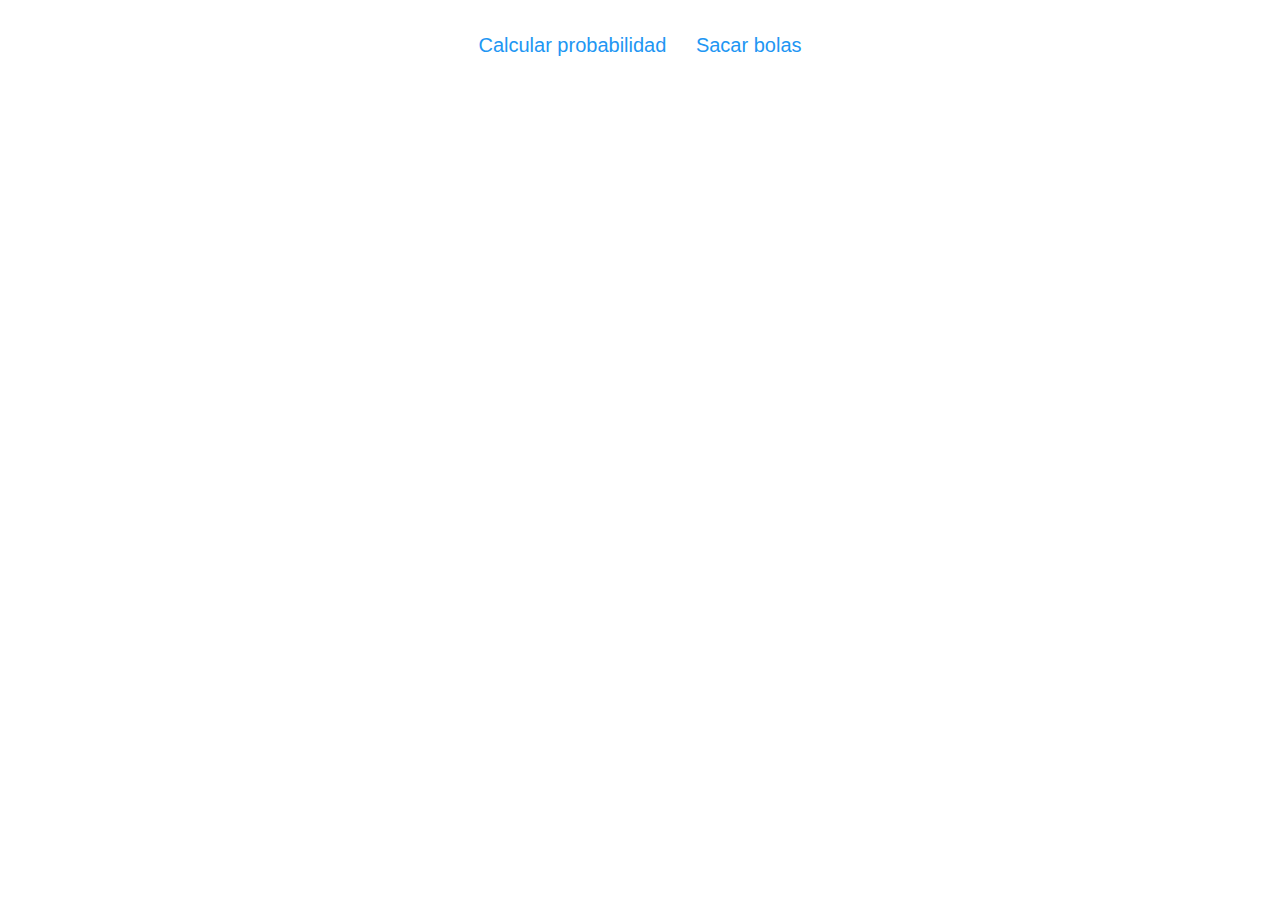
==== html/header.html @ 08726345 "first commit" ====
<!DOCTYPE html>
<html lang="es">
    <head>
        <title>Probabilidades temas opo</title>
        <meta name="viewport" content="width=device-width, initial-scale=1.0">
        <meta charset="utf-8">
        <link rel="stylesheet" href="../css/style.css">
        <script defer type="text/javascript" src="../js/global.js"></script>
    </head>
</html>
<body>
    <nav class="nav">
        <ul>
            <li><a href="probabilidad.php">Calcular probabilidad</a></li>
            <li><a href="bolas.php">Sacar bolas</a></li>
        </ul>
    </nav>
---- css/style.css ----
*,*::before,*::after{
    padding: 0;
    margin: 0;
    box-sizing: border-box;
}

:root{
    font-size: 62.5%;
    animation: colorDeFondo 2s infinite;
    animation-direction: alternate;
}

body{
    font-family: Arial, Helvetica, sans-serif;
}

.wrapper{
    height: 90vh;
}

.nav{
    /*height: 6rem;*/
    height: 10vh;
    display: flex;
    justify-content: center;
    align-items: center;
}

.nav ul{
    font-size: 2rem;
    list-style: none;
}

.nav ul li{
    display: inline-block;
    margin: 1rem;
}

.nav ul a{
    position: relative;
    color: #2196F3;
    overflow: hidden;
    padding: 2px;
    transition: .4s ease-in;
}

a:link{
    text-decoration: none;
}

a:visited{
    text-decoration: none;
}

a:active{
    text-decoration: none;   
}

.nav ul a::before{
    position: absolute;
    content: "";
    border-bottom: 2px solid #2196F3;
    width: 0;
    height: 100%;
    transition: .3s ease-in-out;
}

.nav ul a::after{
    position: absolute;
    left: 100%;
    content: "";
    border-bottom: 2px solid #2196F3;
    width: 0;
    height: 100%;
    transform: rotateZ(-180deg);
    transform-origin: 0 50%;
    transition: .3s ease-in-out;
}

.nav ul a:hover{
    background-color: #03a9f4;
    color: white;
}

.nav ul a:hover::before{
    width: 100%;
}

.nav ul a:hover::after{
    width: 100%;
}

.header{
    height: 10rem;
    position: relative;
}

.header h1, .header h2{
    position: absolute;
    left: 50%;
    top: 50%;
    transform: translate( -50%, -50% );
    text-align: center;
    width: 80%;
    color: #3f51b5;
}

.header h1{
    font-size: 3.5rem;
}

.header h2{
    font-size: 3rem;
}

.menu{
    display: flex;
    justify-content: center;
    align-items: center;
}

.menu ul{
    list-style: none;
}

.menu ul li{
    text-align: center;
    font-size: 2.5rem;
    text-transform: uppercase;
    background-color: #03a9f4;
    color: white;
    padding: 1.8rem;
    margin: 4rem;
    outline: .8rem solid #03a9f4;
    outline-offset: .5rem;
    transition: .3s ease-out;
}

.menu ul li:hover{
    background-color: #3f51b5;
    outline-color: #3f51b5;
}

.menu ul li a{
    color: inherit;
}


.tabla-calculo{
    margin: 1rem;
    font-size: 2rem;
    display: grid;
    justify-content: center;
    align-content: center;
    grid-gap: 1rem;
    grid-template-columns: repeat( 2, minmax( 5rem, 20rem ) );
    grid-auto-rows: minmax( 4rem, auto );
    grid-template-areas:
        'num-temas-label num-temas-input'
        'num-bolas-label num-bolas-input'
        'temas-estudiados-label temas-estudiados-input'
        'boton-calcular boton-calcular';
}

.tabla-calculo label{
    justify-self: center;
    align-self: center;
}

.tabla-calculo input{
    border-radius: 10px;
    border: 1px solid;
    text-align: center;
}

.tabla-calculo input:focus{
    border-radius: 0;
}

.tabla-calculo .tabla-calculo__num-temas{
    grid-area: num-temas-label;
}

.tabla-calculo input[name="numero-temas"]{
    grid-area: num-temas-input;
}

.tabla-calculo .tabla-calculo__num-bolas{
    grid-area: num-bolas-label;
}

.tabla-calculo input[name="numero-bolas"]{
    grid-area: num-bolas-input;
}

.tabla-calculo .tabla-calculo__temas-estudiados{
    grid-area: temas-estudiados-label;
}

.tabla-calculo input[name="temas-estudiados"]{
    grid-area: temas-estudiados-input;
}

.tabla-calculo .btn-calcular{
    justify-self: center;
    font-size: 1.8rem;
    grid-area: boton-calcular;
    cursor: pointer;
    color: white;
    background-color: #2196f3;
    padding: 1.5rem 0;
    width: 20rem;
    border: 1px solid;
    border-radius: 100px;
    transition: .3s linear;
}

.tabla-calculo .btn-calcular:hover{
    background-color: #03a9f4;
}

.resultado-calculo{
    margin-top: 5rem;
    font-size: 2rem;
    text-align: center;
}

.resultado-calculo__texto{

}

.resultado-calculo__probabilidad{
    font-size: 3rem;
    margin-top: 1rem;
}

.resultado-calculo__probabilidad.exito{
    color: #4caf50;
}
.resultado-calculo__probabilidad.peligro{
    color: #FFC107;
}
.resultado-calculo__probabilidad.fracaso{
    color: #e91e63;
}

.resultado-calculo__prediccion{
    margin-top: 1.5rem;
    padding: 2rem;
    color: white;
    display: inline-block;
}

.resultado-calculo__prediccion.exito{
    background-color: #4caf50;
}
.resultado-calculo__prediccion.peligro{
    background-color: #FFC107;
}
.resultado-calculo__prediccion.fracaso{
    background-color: #e91e63;
}

.resultado-bolas{
    font-size: 2.5rem;
    margin: 0 auto;
    margin-top: 4rem;
    max-width: 40rem;
    flex-wrap: wrap;
    display: flex;
    justify-content: space-evenly;
    align-items: center;
}

.resultado-bolas__bola{
    text-align: center;
    width: 6rem;
    height: 6rem;
    line-height: 6rem;
    background-color: #4caf50;
    border: .5px solid gray;
    color: white;
    border-radius: 50%;
    margin: 1rem;
}

@keyframes colorDeFondo{
    0%{
        background-color: aliceblue;
    }
    100%{
        background-color: white;
    }
}
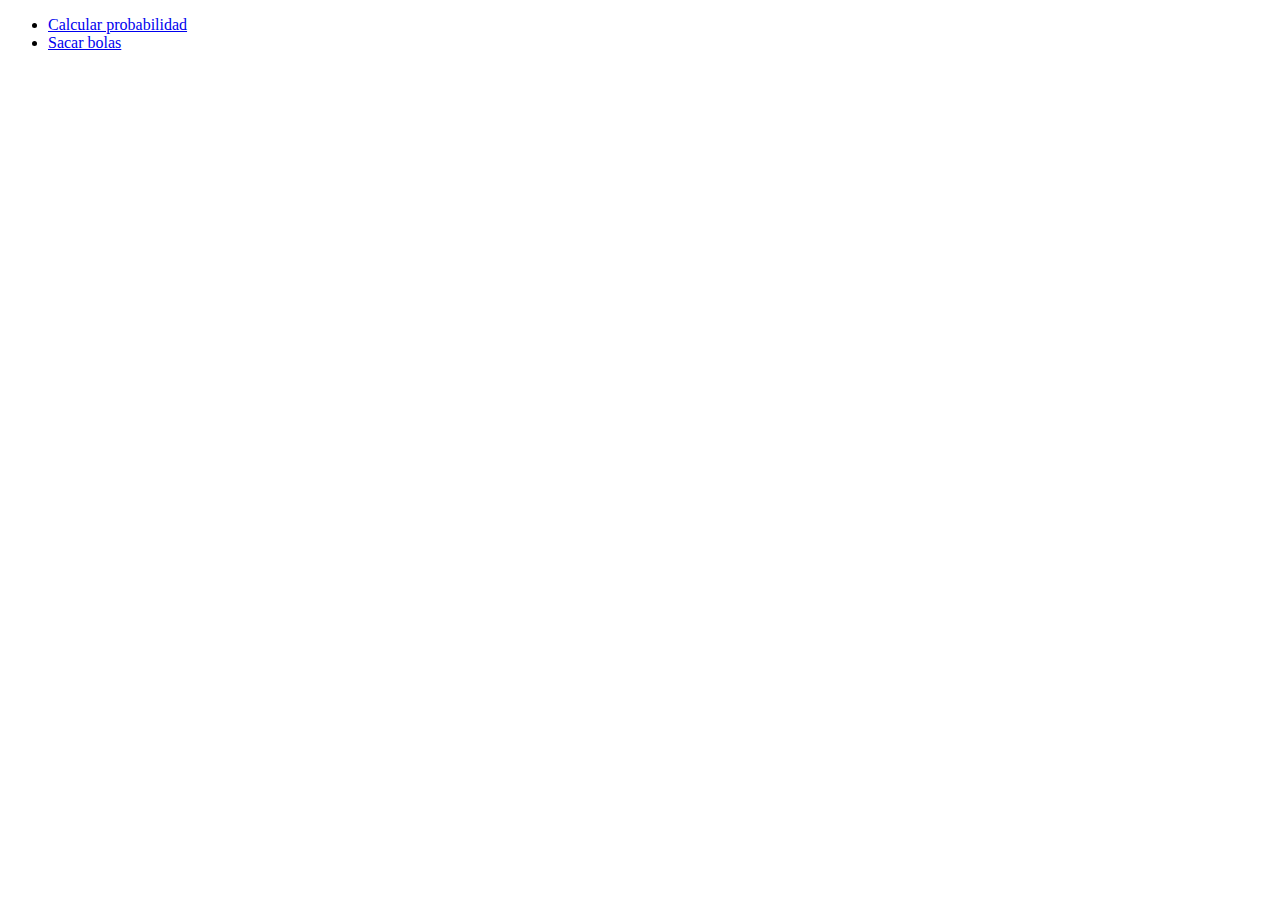
==== commit 60cff37c: "fix relative urls 3" ====
--- a/html/header.html
+++ b/html/header.html
@@ -1,11 +1,12 @@
 <!DOCTYPE html>
 <html lang="es">
     <head>
+        <!--<base href="/">-->
         <title>Probabilidades temas opo</title>
         <meta name="viewport" content="width=device-width, initial-scale=1.0">
         <meta charset="utf-8">
-        <link rel="stylesheet" href="../css/style.css">
-        <script defer type="text/javascript" src="../js/global.js"></script>
+        <link rel="stylesheet" href="css/style.css">
+        <script defer type="text/javascript" src="js/global.js"></script>
     </head>
 </html>
 <body>
